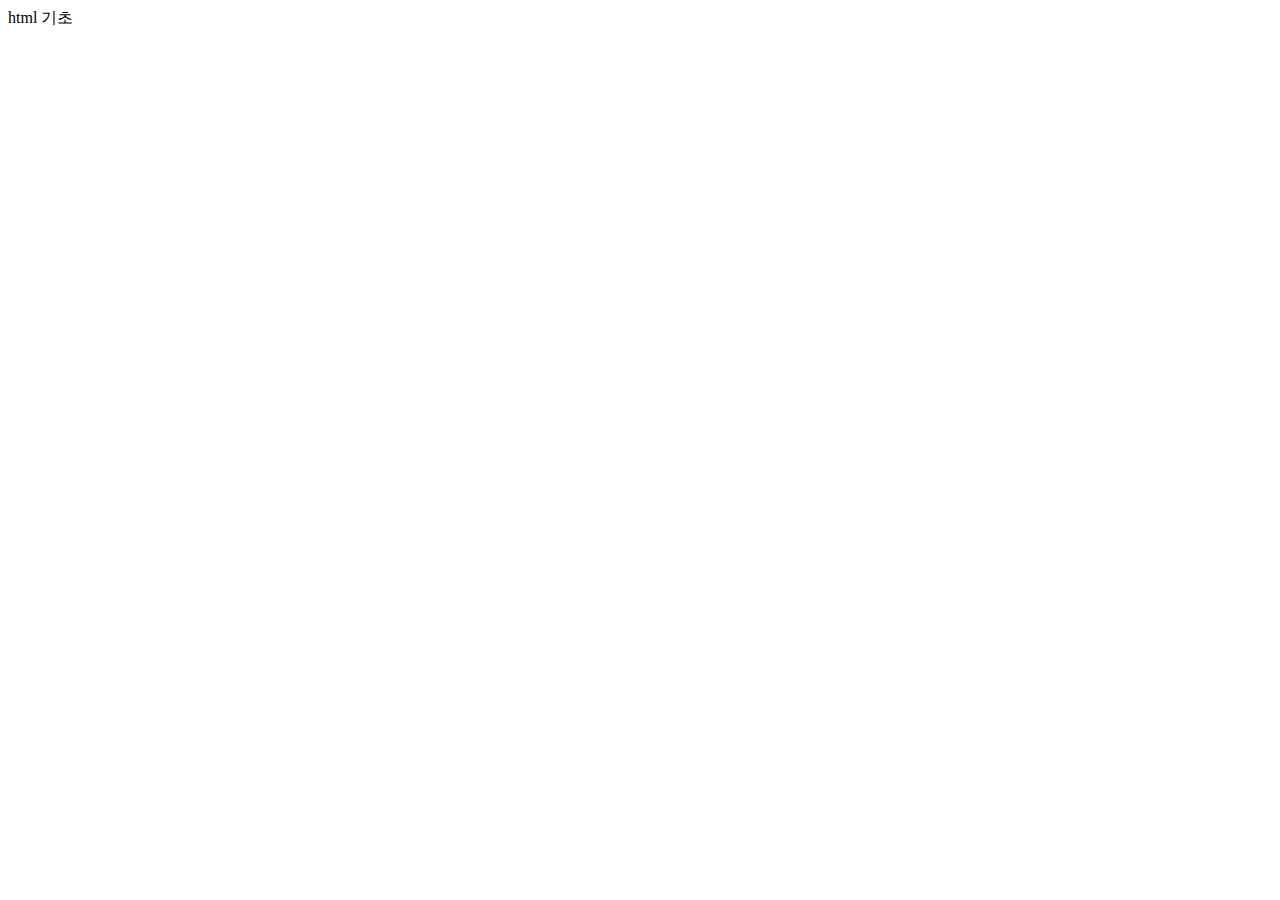
==== index.html @ 80c7a847 "html 기초" ====
<!DOCTYPE html>
<html lang="en">
<head>
    <meta charset="UTF-8">
    <meta http-equiv="X-UA-Compatible" content="IE=edge">
    <meta name="viewport" content="width=device-width, initial-scale=1.0">
    <title>Document</title>
</head>
<body>
    html 기초
</body>
</html>
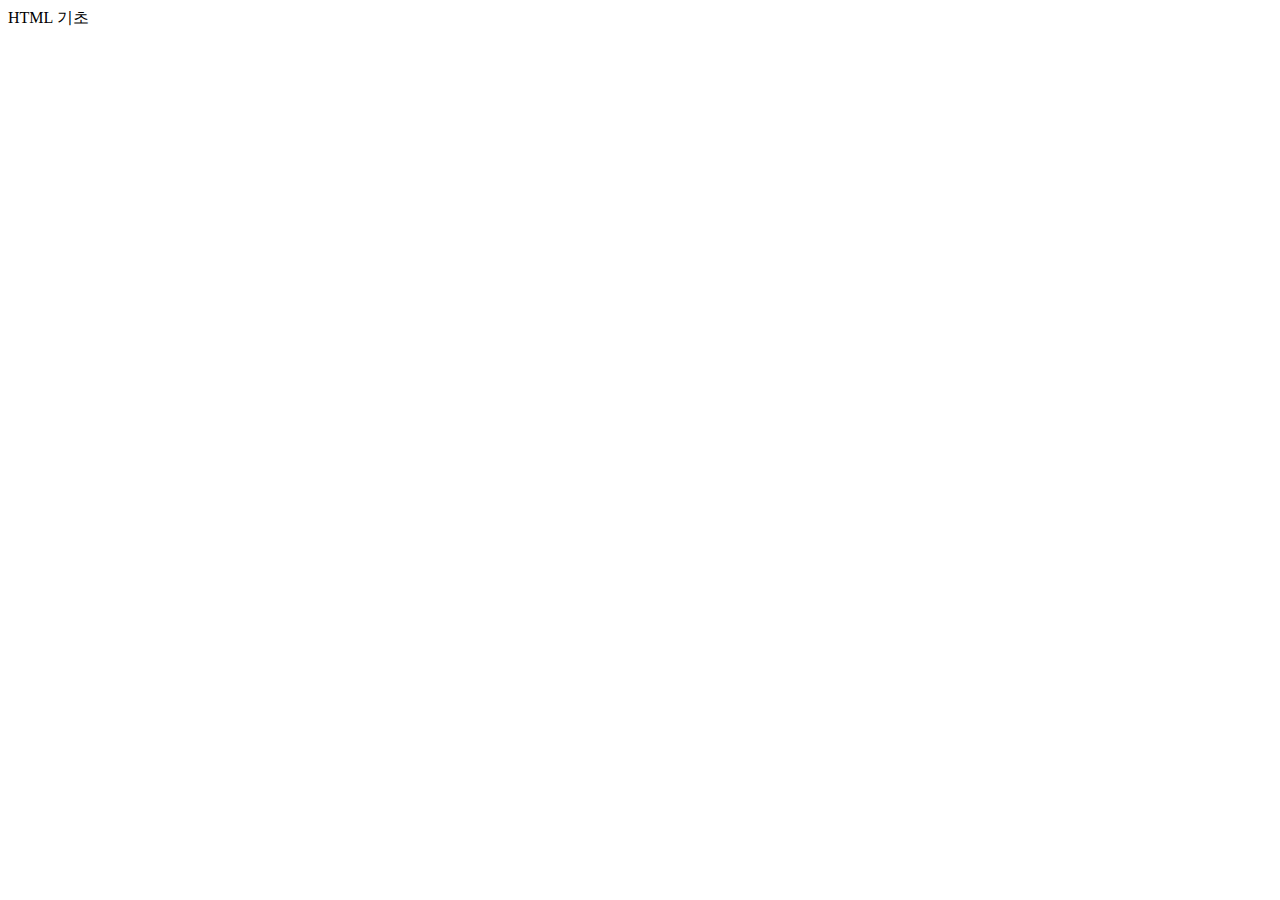
==== commit 4f020684: "HTML 기초" ====
--- a/index.html
+++ b/index.html
@@ -7,6 +7,6 @@
     <title>Document</title>
 </head>
 <body>
-    html 기초
+    HTML 기초
 </body>
 </html>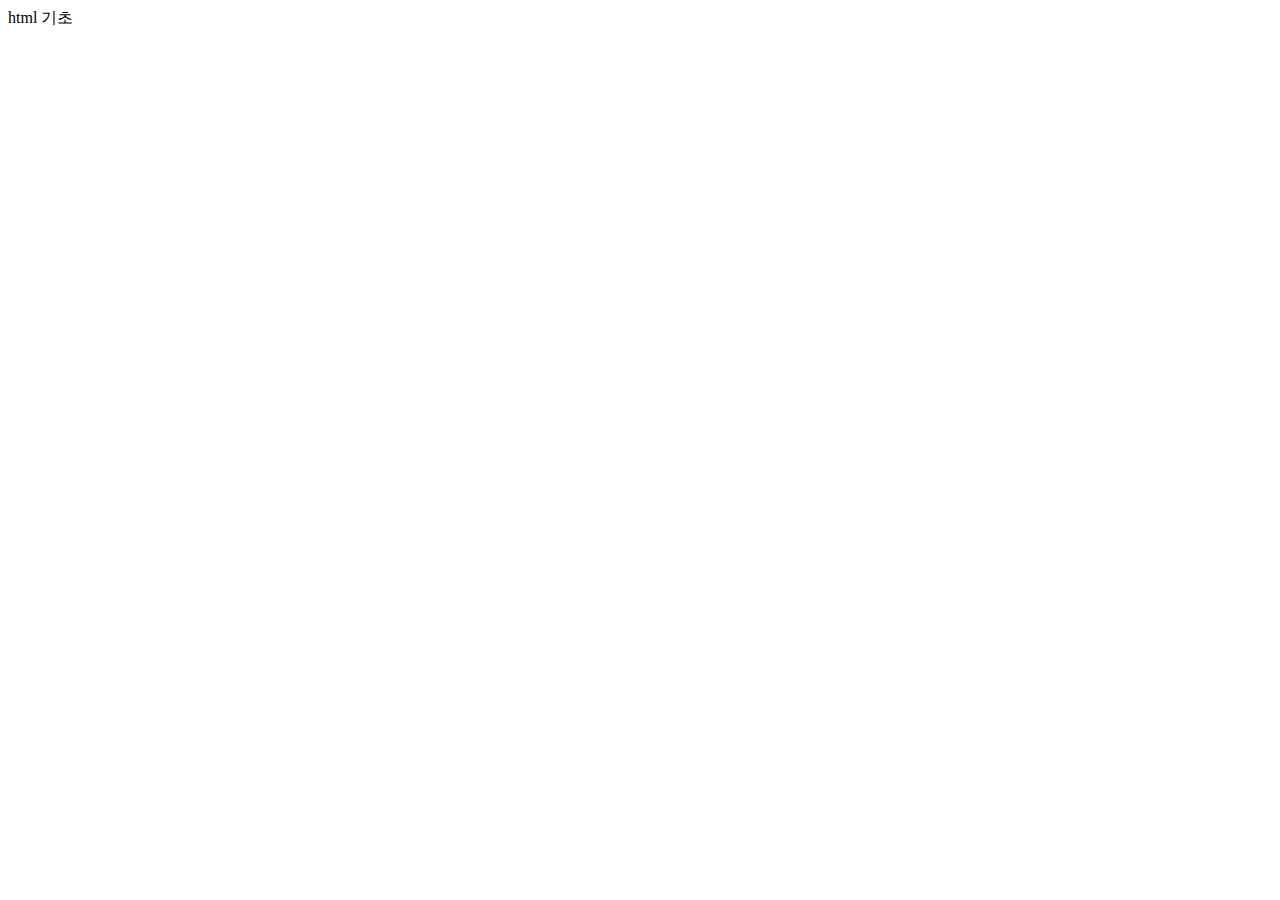
==== commit 526f45b5: "html 기초" ====
--- a/index.html
+++ b/index.html
@@ -7,6 +7,6 @@
     <title>Document</title>
 </head>
 <body>
-    HTML 기초
+    html 기초
 </body>
 </html>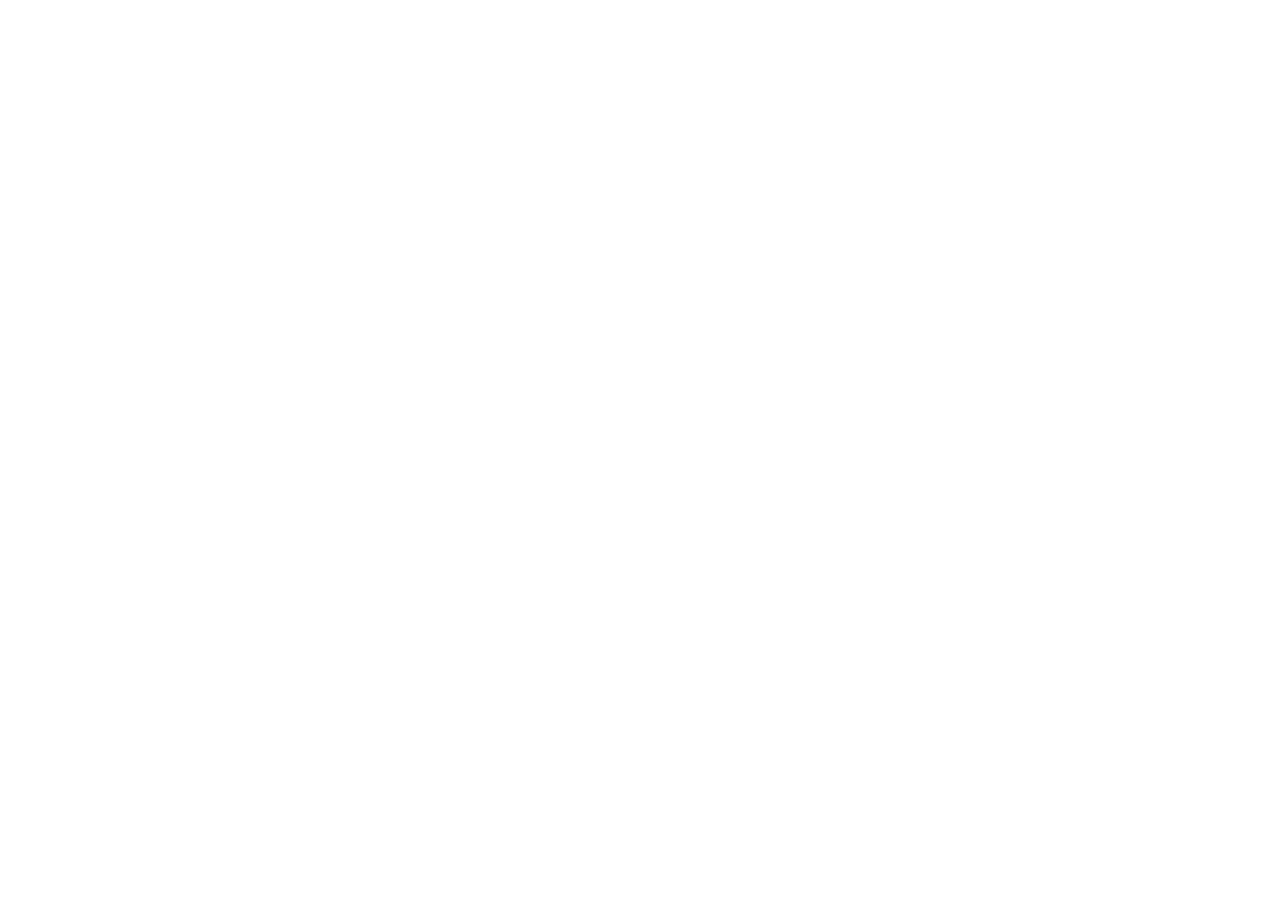
==== commit adde925b: "check" ====
--- a/index.html
+++ b/index.html
@@ -7,6 +7,6 @@
     <title>Document</title>
 </head>
 <body>
-    html 기초
+    
 </body>
 </html>